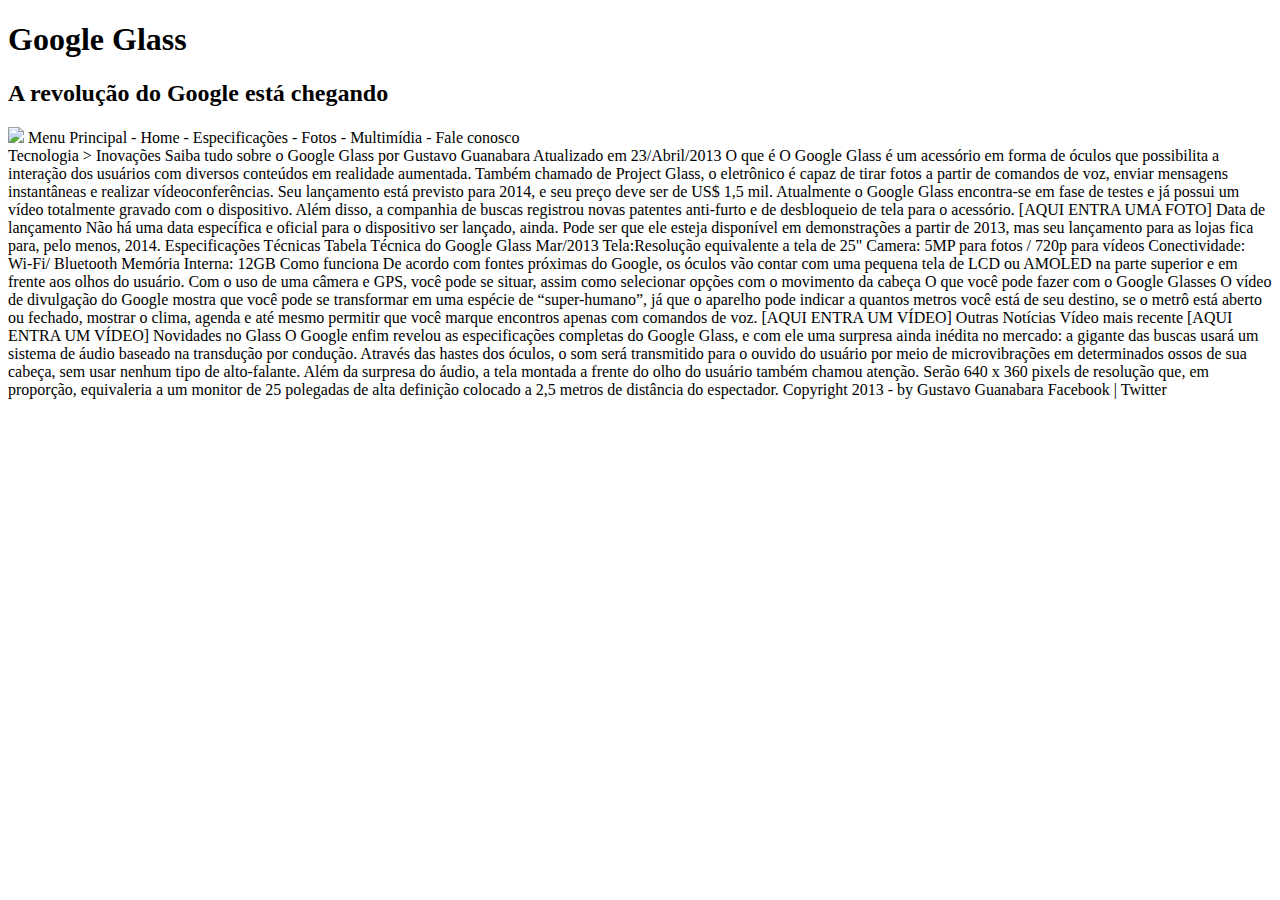
==== curso-html5-pacote01/projeto-glass-html5/index.html @ 001aecb1 "inciando curso de html" ====
<!DOCTYPE html>

<html lang="pt-br">
    <head>
        <meta charset="UTF-8"/>
        <title>Tudo sobre Google Glass</title>
    </head>
    <body>
        <div id = "interface">
            <header id = "cabecalho">
                <hgroup>
                    <h1>Google Glass</h1>
                    <h2>A revolução do Google está chegando</h2>
                </hgroup>
                <img src="C:\Users\letic\Documents\html\curso-html5-pacote01\projeto-glass-html5\_imagens\glass-oculos-preto-gig.png">
                Menu Principal
                - Home
                - Especificações
                - Fotos
                - Multimídia
                - Fale conosco
            </header>

            Tecnologia > Inovações
            Saiba tudo sobre o Google Glass
            por Gustavo Guanabara
            Atualizado em 23/Abril/2013

            O que é
            O Google Glass é um acessório em forma de óculos que possibilita a interação dos usuários com diversos conteúdos em realidade aumentada. Também chamado de Project Glass, o eletrônico é capaz de tirar fotos a partir de comandos de voz, enviar mensagens instantâneas e realizar vídeoconferências. Seu lançamento está previsto para 2014, e seu preço deve ser de US$ 1,5 mil. Atualmente o Google Glass encontra-se em fase de testes e já possui um vídeo totalmente gravado com o dispositivo. Além disso, a companhia de buscas registrou novas patentes anti-furto e de desbloqueio de tela para o acessório.

            [AQUI ENTRA UMA FOTO]

            Data de lançamento
            Não há uma data específica e oficial para o dispositivo ser lançado, ainda. Pode ser que ele esteja disponível em demonstrações a partir de 2013, mas seu lançamento para as lojas fica para, pelo menos, 2014.

            Especificações Técnicas
            Tabela Técnica do Google Glass Mar/2013

            Tela:Resolução equivalente a tela de 25"
            Camera: 5MP para fotos / 720p para vídeos
            Conectividade: Wi-Fi/ Bluetooth
            Memória Interna: 12GB

            Como funciona
            De acordo com fontes próximas do Google, os óculos vão contar com uma pequena tela de LCD ou AMOLED na parte superior e em frente aos olhos do usuário. Com o uso de uma câmera e GPS, você pode se situar, assim como selecionar opções com o movimento da cabeça

            O que você pode fazer com o Google Glasses
            O vídeo de divulgação do Google mostra que você pode se transformar em uma espécie de “super-humano”, já que o aparelho pode indicar a quantos metros você está de seu destino, se o metrô está aberto ou fechado, mostrar o clima, agenda e até mesmo permitir que você marque encontros apenas com comandos de voz.

            [AQUI ENTRA UM VÍDEO]

            Outras Notícias
            Vídeo mais recente

            [AQUI ENTRA UM VÍDEO]

            Novidades no Glass
            O Google enfim revelou as especificações completas do Google Glass, e com ele uma surpresa ainda inédita no mercado: a gigante das buscas usará um sistema de áudio baseado na transdução por condução. Através das hastes dos óculos, o som será transmitido para o ouvido do usuário por meio de microvibrações em determinados ossos de sua cabeça, sem usar nenhum tipo de alto-falante.

            Além da surpresa do áudio, a tela montada a frente do olho do usuário também chamou atenção. Serão 640 x 360 pixels de resolução que, em proporção, equivaleria a um monitor de 25 polegadas de alta definição colocado a 2,5 metros de distância do espectador.

            Copyright 2013 - by Gustavo Guanabara
            Facebook | Twitter
        </div>
    </body>
</html>
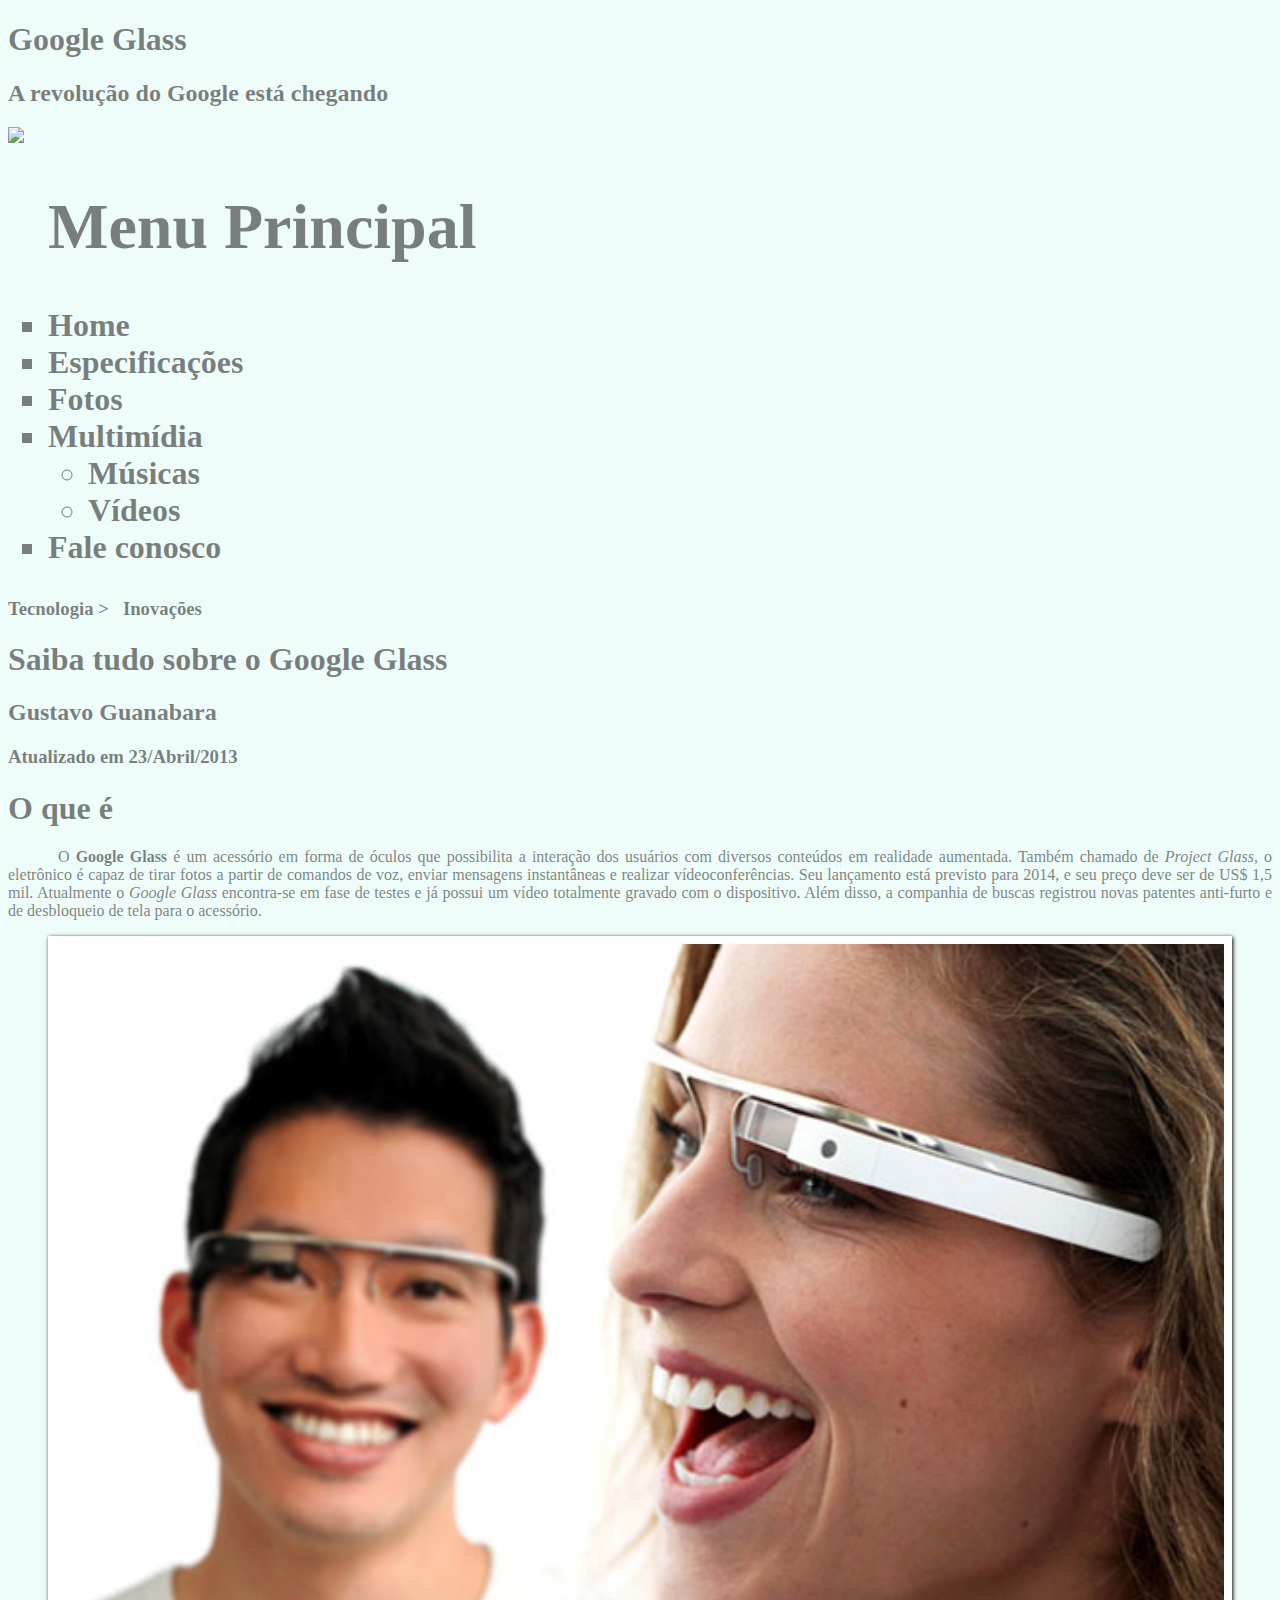
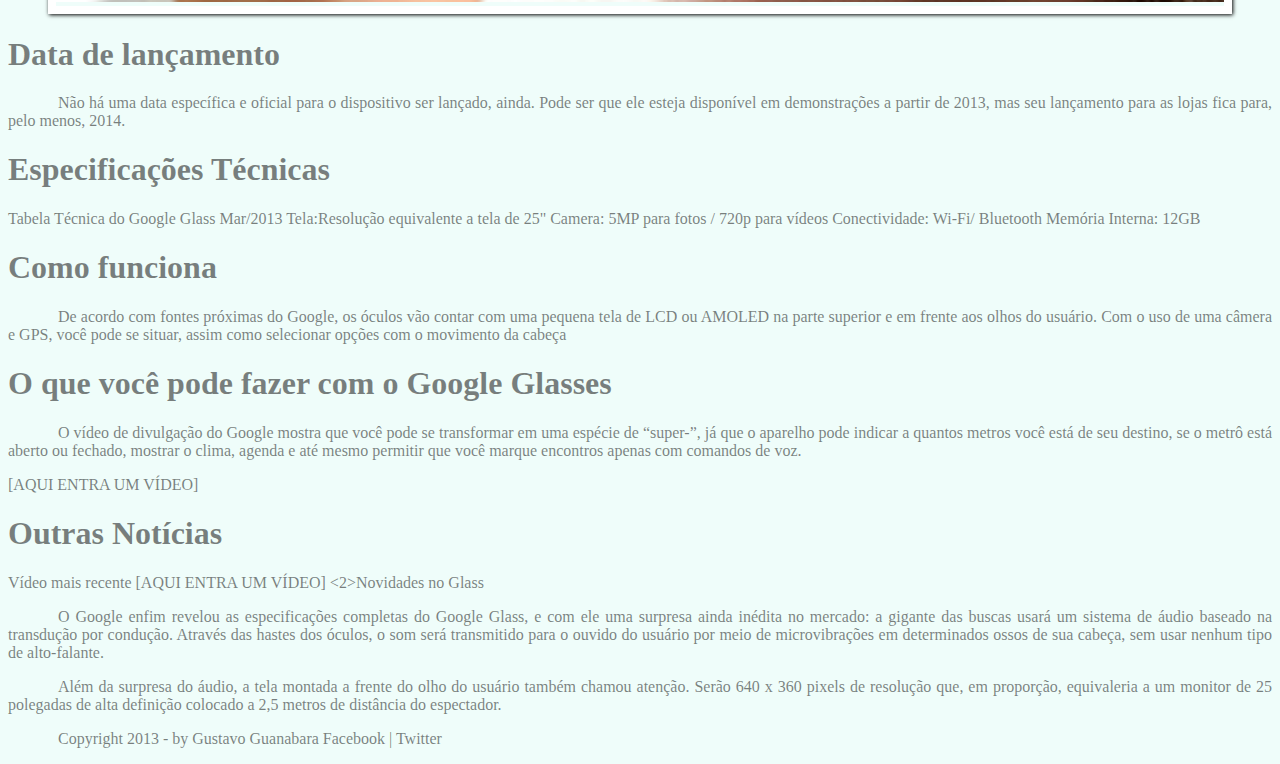
==== commit e9bdc3dc: "atualização" ====
--- a/curso-html5-pacote01/projeto-glass-html5/index.html
+++ b/curso-html5-pacote01/projeto-glass-html5/index.html
@@ -4,37 +4,56 @@
     <head>
         <meta charset="UTF-8"/>
         <title>Tudo sobre Google Glass</title>
+        <link rel="stylesheet" type="text/css" href="_css/estilo.css"/>
     </head>
-    <body>
+    <body></body>
         <div id = "interface">
             <header id = "cabecalho">
                 <hgroup>
                     <h1>Google Glass</h1>
                     <h2>A revolução do Google está chegando</h2>
                 </hgroup>
-                <img src="C:\Users\letic\Documents\html\curso-html5-pacote01\projeto-glass-html5\_imagens\glass-oculos-preto-gig.png">
-                Menu Principal
-                - Home
-                - Especificações
-                - Fotos
-                - Multimídia
-                - Fale conosco
+                <img src="C:\Users\letic\Documents\GitHub\Curso-html\curso-html5-pacote01\projeto-glass-html5\_imagens\glass-oculos-preto-gig.png">
+                <nav>
+                    <h1>
+                        <ul type="square">
+                            <h1>Menu Principal</h1>
+                            <li>Home</li>
+                            <li>Especificações</li>
+                            <li>Fotos</li>
+                            <li>Multimídia</li>
+                                <ul>
+                                    <li>Músicas</li>
+                                    <li>Vídeos</li>
+                                </ul>
+                            <li>Fale conosco</li>
+                        </ul>
+                    </h1>
+                </nav>
             </header>
 
-            Tecnologia > Inovações
-            Saiba tudo sobre o Google Glass
-            por Gustavo Guanabara
-            Atualizado em 23/Abril/2013
+            <hgroup>
+                <h3>Tecnologia > &nbsp; Inovações</h3>
+                <h1>Saiba tudo sobre o Google Glass</h1>
+                <h2>Gustavo Guanabara</h2> 
+                <h3>Atualizado em 23/Abril/2013</h3>
+            </hgroup>
 
-            O que é
-            O Google Glass é um acessório em forma de óculos que possibilita a interação dos usuários com diversos conteúdos em realidade aumentada. Também chamado de Project Glass, o eletrônico é capaz de tirar fotos a partir de comandos de voz, enviar mensagens instantâneas e realizar vídeoconferências. Seu lançamento está previsto para 2014, e seu preço deve ser de US$ 1,5 mil. Atualmente o Google Glass encontra-se em fase de testes e já possui um vídeo totalmente gravado com o dispositivo. Além disso, a companhia de buscas registrou novas patentes anti-furto e de desbloqueio de tela para o acessório.
+            <h1>O que é</h1>
+            <p>O <spam style = "font-weight:900;">Google Glass</spam> é um acessório em forma de óculos que possibilita a interação dos usuários com diversos conteúdos em realidade aumentada. Também chamado de <i>Project Glass</i>, o eletrônico é capaz de tirar fotos a partir de comandos de voz, enviar mensagens instantâneas e realizar víde&shy;ocon&shy;ferên&shy;cias. Seu lançamento está previsto para 2014, e seu preço deve ser de US$ 1,5 mil. Atualmente o <em>Google Glass</em> encontra-se em fase de testes e já possui um vídeo totalmente gravado com o dispositivo. Além disso, a companhia de buscas registrou novas patentes anti-furto e de desbloqueio de tela para o acessório.</p>
 
-            [AQUI ENTRA UMA FOTO]
+            <figure class="foto-legenda">
+                <img src= "_imagens/glass-quadro-homem-mulher.jpg"/>
+                <figcaption>
+                    <h1>Google Glass</h1>
+                    Uma nova maneira de ver o mundo
+                </figcaption>
+            </figure>
+            
+            <h1>Data de lançamento</h1>
+            <p>Não há uma data específica e oficial para o dispositivo ser lançado, ainda. Pode ser que ele esteja disponível em demonstrações a partir de 2013, mas seu lançamento para as lojas fica para, pelo menos, 2014.</p>
 
-            Data de lançamento
-            Não há uma data específica e oficial para o dispositivo ser lançado, ainda. Pode ser que ele esteja disponível em demonstrações a partir de 2013, mas seu lançamento para as lojas fica para, pelo menos, 2014.
-
-            Especificações Técnicas
+            <h1>Especificações Técnicas</h1>
             Tabela Técnica do Google Glass Mar/2013
 
             Tela:Resolução equivalente a tela de 25"
@@ -42,26 +61,26 @@
             Conectividade: Wi-Fi/ Bluetooth
             Memória Interna: 12GB
 
-            Como funciona
-            De acordo com fontes próximas do Google, os óculos vão contar com uma pequena tela de LCD ou AMOLED na parte superior e em frente aos olhos do usuário. Com o uso de uma câmera e GPS, você pode se situar, assim como selecionar opções com o movimento da cabeça
+            <h1>Como funciona</h1>
+            <p>De acordo com fontes próximas do Google, os óculos vão contar com uma pequena tela de LCD ou AMOLED na parte superior e em frente aos olhos do usuário. Com o uso de uma câmera e GPS, você pode se situar, assim como selecionar opções com o movimento da cabeça</p>
 
-            O que você pode fazer com o Google Glasses
-            O vídeo de divulgação do Google mostra que você pode se transformar em uma espécie de “super-humano”, já que o aparelho pode indicar a quantos metros você está de seu destino, se o metrô está aberto ou fechado, mostrar o clima, agenda e até mesmo permitir que você marque encontros apenas com comandos de voz.
+            <h1>O que você pode fazer com o Google Glasses</h1>
+            <p>O vídeo de divulgação do Google mostra que você pode se transformar em uma espécie de “super-<wbr/>”, já que o aparelho pode indicar a quantos metros você está de seu destino, se o metrô está aberto ou fechado, mostrar o clima, agenda e até mesmo permitir que você marque encontros apenas com comandos de voz.</p>
 
             [AQUI ENTRA UM VÍDEO]
 
-            Outras Notícias
+            <h1>Outras Notícias</h1>
             Vídeo mais recente
 
             [AQUI ENTRA UM VÍDEO]
 
-            Novidades no Glass
-            O Google enfim revelou as especificações completas do Google Glass, e com ele uma surpresa ainda inédita no mercado: a gigante das buscas usará um sistema de áudio baseado na transdução por condução. Através das hastes dos óculos, o som será transmitido para o ouvido do usuário por meio de microvibrações em determinados ossos de sua cabeça, sem usar nenhum tipo de alto-falante.
+            <2>Novidades no Glass</2>
+            <p>O Google enfim revelou as especificações completas do Google Glass, e com ele uma surpresa ainda inédita no mercado: a gigante das buscas usará um sistema de áudio baseado na transdução por condução. Através das hastes dos óculos, o som será transmitido para o ouvido do usuário por meio de microvibrações em determinados ossos de sua cabeça, sem usar nenhum tipo de alto-falante.</p>
 
-            Além da surpresa do áudio, a tela montada a frente do olho do usuário também chamou atenção. Serão 640 x 360 pixels de resolução que, em proporção, equivaleria a um monitor de 25 polegadas de alta definição colocado a 2,5 metros de distância do espectador.
+            <p>Além da surpresa do áudio, a tela montada a frente do olho do usuário também chamou atenção. Serão 640 x 360 pixels de resolução que, em proporção, equivaleria a um monitor de 25 polegadas de alta definição colocado a 2,5 metros de distância do espectador.</p>
 
-            Copyright 2013 - by Gustavo Guanabara
-            Facebook | Twitter
+            <p>Copyright 2013 - by Gustavo Guanabara
+                Facebook | Twitter</p>
         </div>
     </body>
 </html>--- a/curso-html5-pacote01/projeto-glass-html5/_css/estilo.css
+++ b/curso-html5-pacote01/projeto-glass-html5/_css/estilo.css
@@ -0,0 +1,38 @@
+@charset "UTF-8";
+
+p{
+    text-align: justify;
+    text-indent: 50px;
+}
+body{
+    background-color: hsla(165, 81%, 93%, 0.5);
+    color: rgba(0, 0, 0, 0.5);
+}
+
+/* Formatação de imagens com legendas */
+
+figure.foto-legenda{
+    position: relative;
+    border: 8px solid white;
+    box-shadow: 1px 1px 4px black;
+}
+figure.foto-legenda img{
+    width: 100%;
+    height: 100%;
+}
+figure.foto-legenda figcaption{
+    opacity: 0;
+    position: absolute;
+    top: 0px;
+    background-color: rgba(0, 0, 0, .4);
+    color: white;
+    width: 100%;
+    height: 100%;
+    padding: 10px;
+    box-sizing: border-box;
+    transition: opacity 1s;
+}
+
+figure.foto-legenda:hover figcaption{
+    opacity: 1;
+}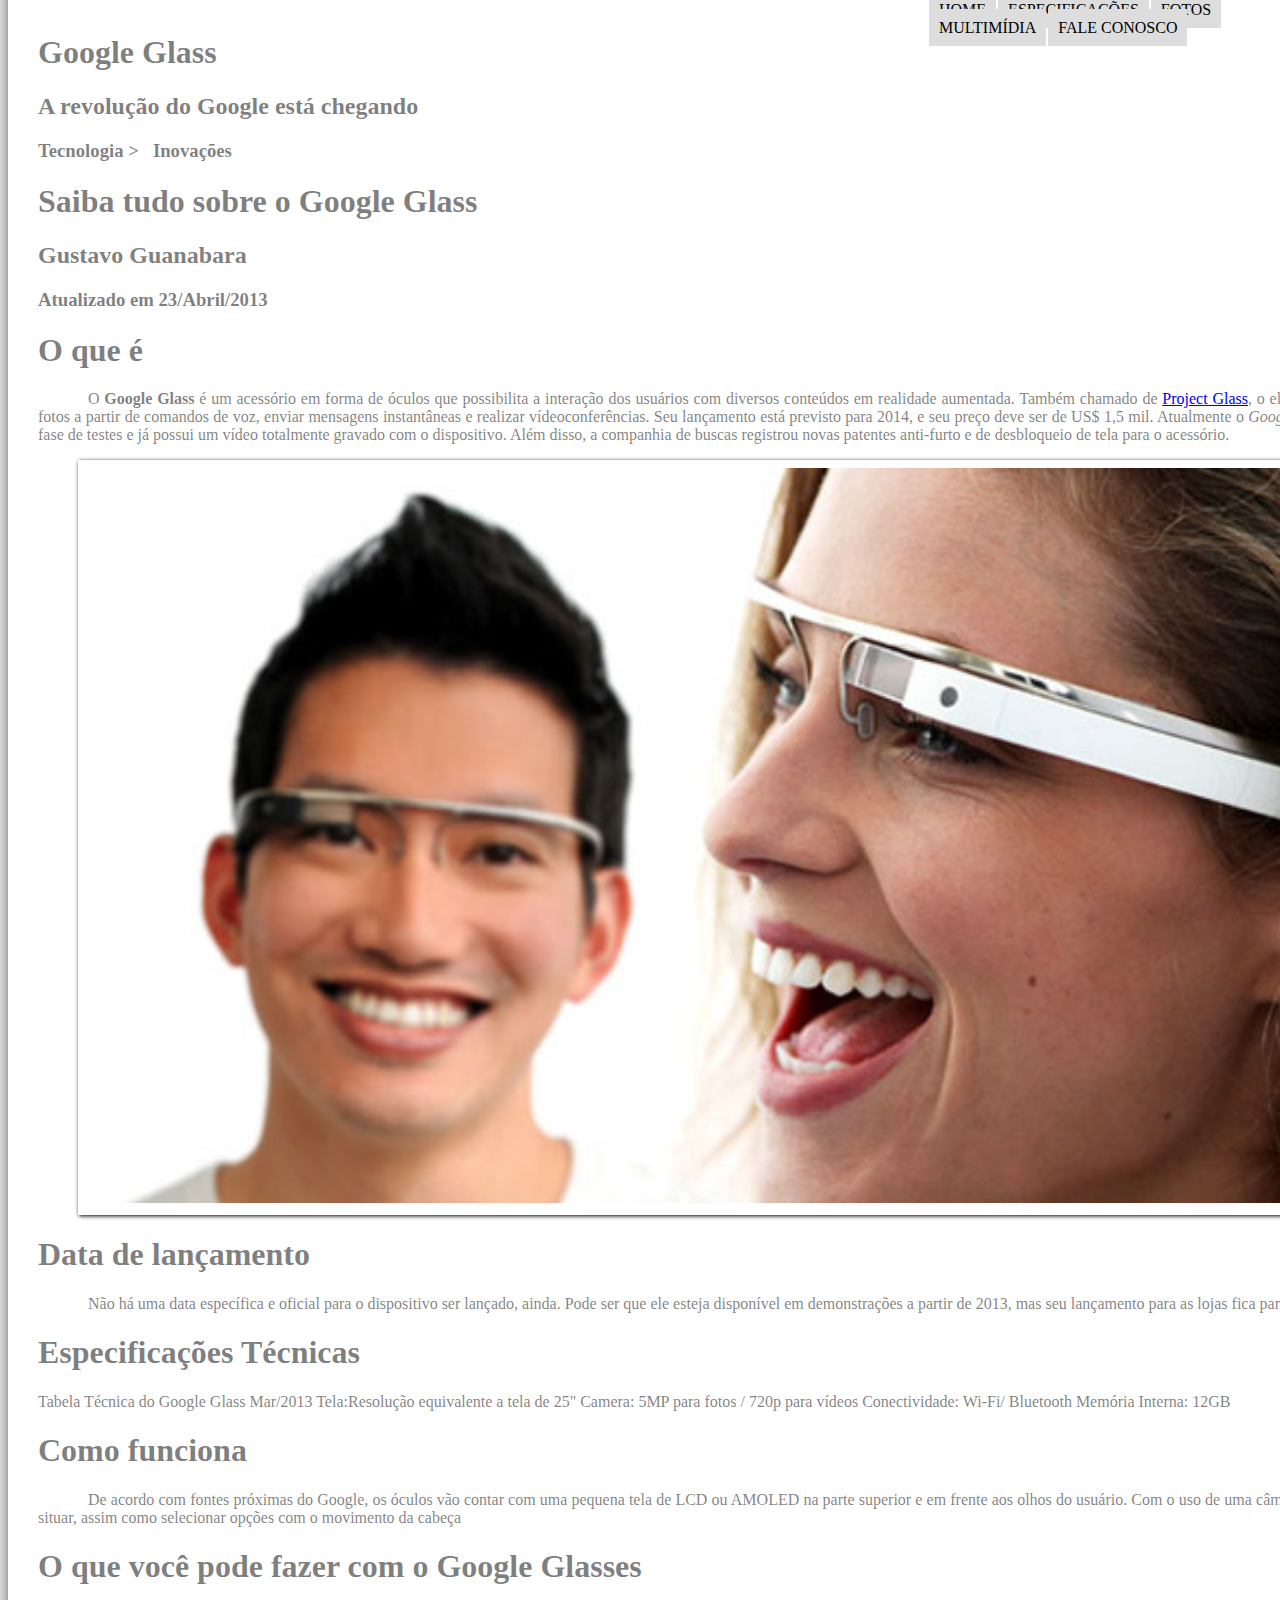
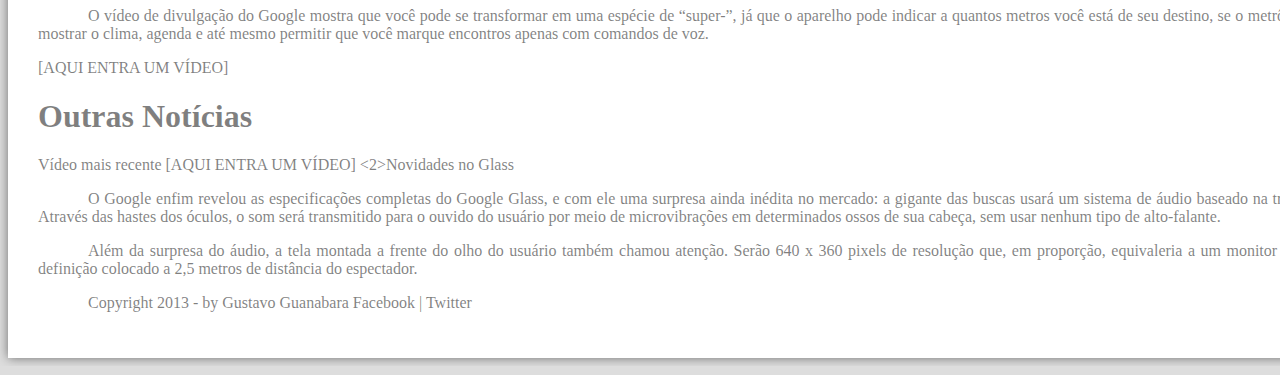
==== commit 4c19d189: "ajustando cabecalho e menu" ====
--- a/curso-html5-pacote01/projeto-glass-html5/index.html
+++ b/curso-html5-pacote01/projeto-glass-html5/index.html
@@ -4,29 +4,25 @@
     <head>
         <meta charset="UTF-8"/>
         <title>Tudo sobre Google Glass</title>
-        <link rel="stylesheet" type="text/css" href="_css/estilo.css"/>
+        <link rel="stylesheet" href="_css/estilo.css"/>
     </head>
-    <body></body>
+    <body>
         <div id = "interface">
             <header id = "cabecalho">
                 <hgroup>
                     <h1>Google Glass</h1>
                     <h2>A revolução do Google está chegando</h2>
                 </hgroup>
-                <img src="C:\Users\letic\Documents\GitHub\Curso-html\curso-html5-pacote01\projeto-glass-html5\_imagens\glass-oculos-preto-gig.png">
-                <nav>
+                <img id="icone" src="_imagens/glass-oculos-preto-peq.png">
+                <nav id="menu">
                     <h1>
+                        <h1>Menu Principal</h1>
                         <ul type="square">
-                            <h1>Menu Principal</h1>
-                            <li>Home</li>
-                            <li>Especificações</li>
-                            <li>Fotos</li>
-                            <li>Multimídia</li>
-                                <ul>
-                                    <li>Músicas</li>
-                                    <li>Vídeos</li>
-                                </ul>
-                            <li>Fale conosco</li>
+                            <li><a href="index.html">Home</a></li>
+                            <li><a href="specs.html">Especificações</a></li>
+                            <li><a href="fotos.html">Fotos</a></li>
+                            <li><a href="multimidia.html">Multimídia</a></li>
+                            <li><a href="fale-conosco.html">Fale conosco</a></li>
                         </ul>
                     </h1>
                 </nav>
@@ -40,7 +36,7 @@
             </hgroup>
 
             <h1>O que é</h1>
-            <p>O <spam style = "font-weight:900;">Google Glass</spam> é um acessório em forma de óculos que possibilita a interação dos usuários com diversos conteúdos em realidade aumentada. Também chamado de <i>Project Glass</i>, o eletrônico é capaz de tirar fotos a partir de comandos de voz, enviar mensagens instantâneas e realizar víde&shy;ocon&shy;ferên&shy;cias. Seu lançamento está previsto para 2014, e seu preço deve ser de US$ 1,5 mil. Atualmente o <em>Google Glass</em> encontra-se em fase de testes e já possui um vídeo totalmente gravado com o dispositivo. Além disso, a companhia de buscas registrou novas patentes anti-furto e de desbloqueio de tela para o acessório.</p>
+            <p>O <spam style = "font-weight:900;">Google Glass</spam> é um acessório em forma de óculos que possibilita a interação dos usuários com diversos conteúdos em realidade aumentada. Também chamado de <a href="https://www.google.com/glass/start/" target="_blanck">Project Glass</a>, o eletrônico é capaz de tirar fotos a partir de comandos de voz, enviar mensagens instantâneas e realizar víde&shy;ocon&shy;ferên&shy;cias. Seu lançamento está previsto para 2014, e seu preço deve ser de US$ 1,5 mil. Atualmente o <em>Google Glass</em> encontra-se em fase de testes e já possui um vídeo totalmente gravado com o dispositivo. Além disso, a companhia de buscas registrou novas patentes anti-furto e de desbloqueio de tela para o acessório.</p>
 
             <figure class="foto-legenda">
                 <img src= "_imagens/glass-quadro-homem-mulher.jpg"/>
--- a/curso-html5-pacote01/projeto-glass-html5/_css/estilo.css
+++ b/curso-html5-pacote01/projeto-glass-html5/_css/estilo.css
@@ -5,12 +5,29 @@
     text-indent: 50px;
 }
 body{
-    background-color: hsla(165, 81%, 93%, 0.5);
+    background-color: #dddddd;
     color: rgba(0, 0, 0, 0.5);
 }
 
+div#interface{
+    width: 1400px;
+    background-color: white;
+    margin: -25px auto 0px auto;
+    box-shadow: 0px 0px 10px rgba(0, 0, 0, .5);
+    padding: 30px;
+}
+
+header#cabecalho img#icone{
+    position: absolute;
+    left: 1300px;
+    top: 35px;
+}
+
+header#cabecalho{
+    
+}
+
 /* Formatação de imagens com legendas */
-
 figure.foto-legenda{
     position: relative;
     border: 8px solid white;
@@ -35,4 +52,45 @@
 
 figure.foto-legenda:hover figcaption{
     opacity: 1;
+}
+
+/* Fomatação do menu */
+nav#menu {
+    display: block;
+    display: block;
+    position: absolute;
+    top:-15px;
+    left:890px;
+}
+
+nav#menu ul{
+    list-style: none;
+    text-transform: uppercase;
+}
+
+nav#menu li{
+    display: inline;
+    background-color: #dddddd;
+    padding: 10px;
+    margin: -1px;
+    transition: background-color 0.5s;
+}
+
+nav#menu li:hover{
+    background-color: #606060;
+    
+}
+
+nav#menu h1{
+    display: none;
+}
+
+nav#menu a{
+    color: black;
+    text-decoration: none;
+}
+
+nav#menu a:hover{
+    color: white;
+    text-decoration: underline;
 }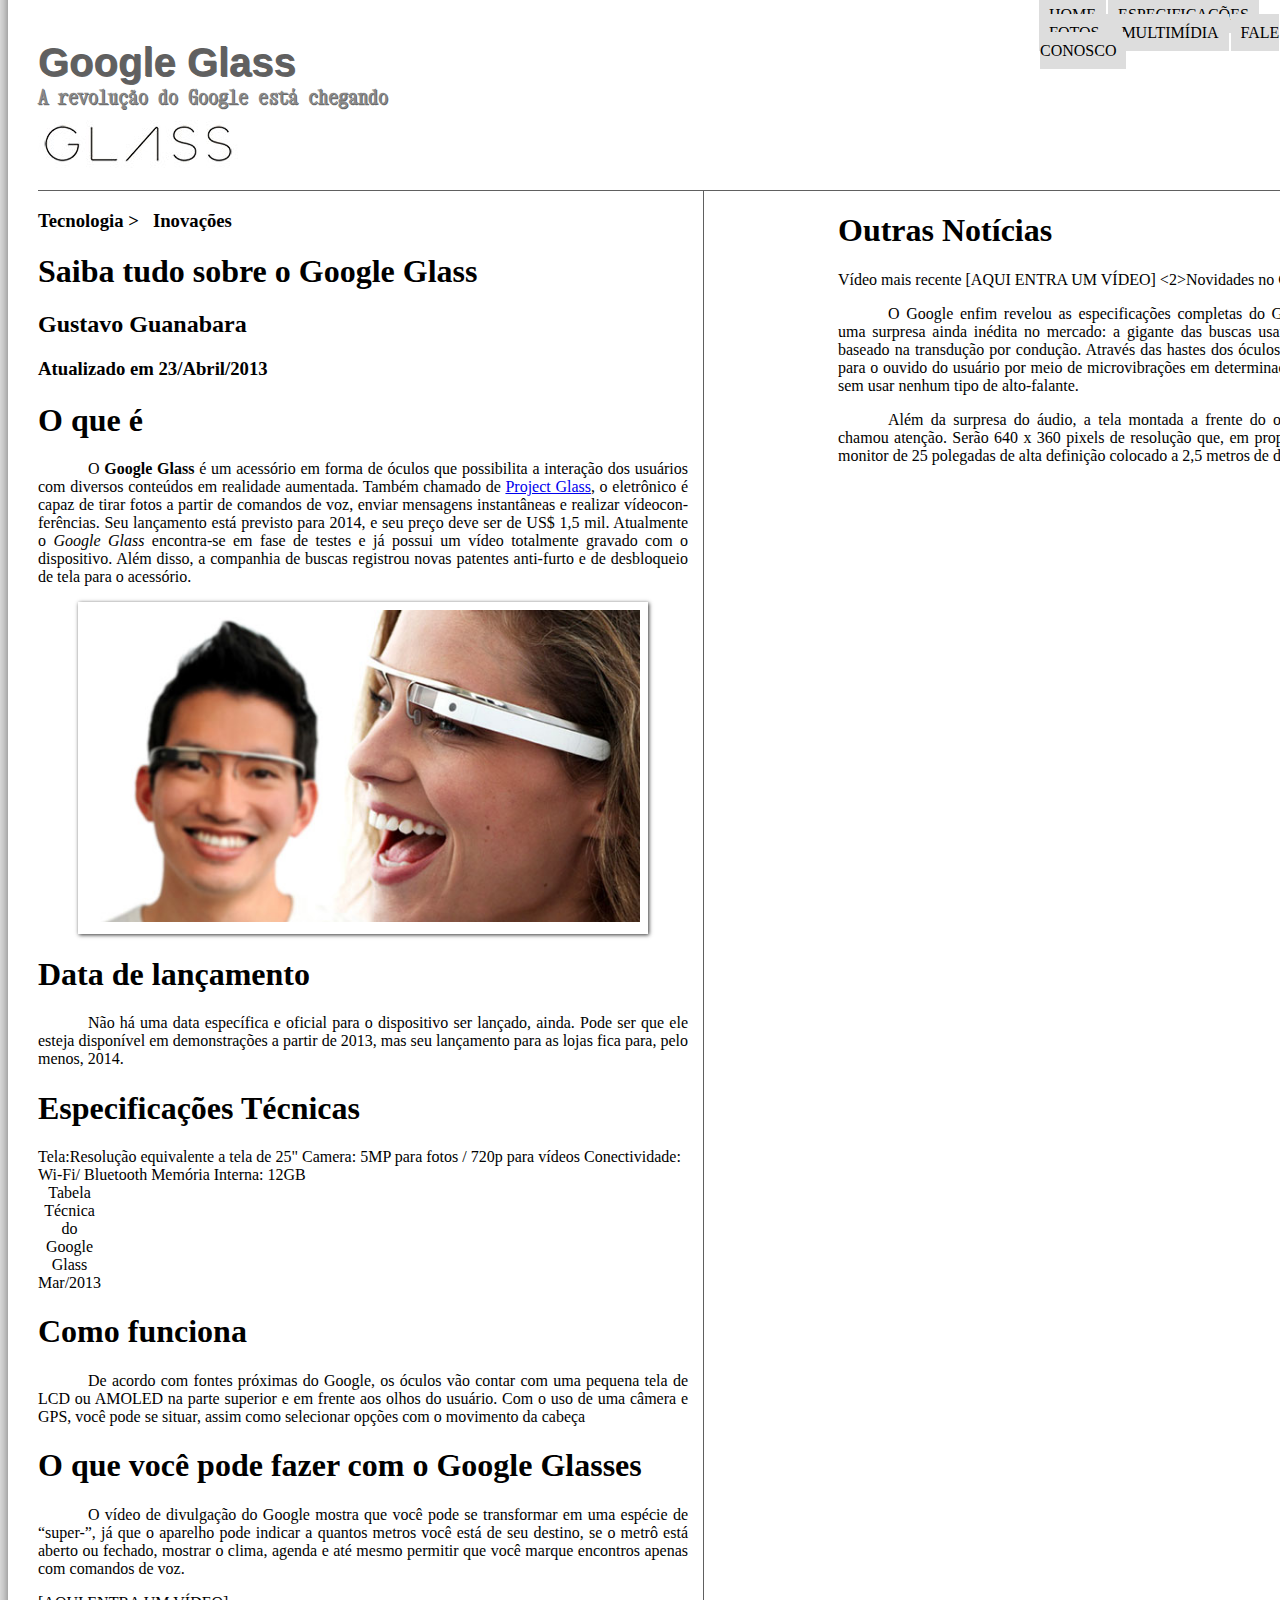
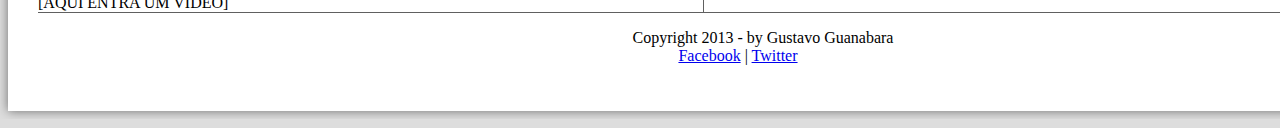
==== commit 5d4eac13: "dividindo o texto em coluna" ====
--- a/curso-html5-pacote01/projeto-glass-html5/index.html
+++ b/curso-html5-pacote01/projeto-glass-html5/index.html
@@ -27,56 +27,60 @@
                     </h1>
                 </nav>
             </header>
+            <section id="corpo">
+                <hgroup>
+                    <h3>Tecnologia > &nbsp; Inovações</h3>
+                    <h1>Saiba tudo sobre o Google Glass</h1>
+                    <h2>Gustavo Guanabara</h2> 
+                    <h3>Atualizado em 23/Abril/2013</h3>
+                </hgroup>
 
-            <hgroup>
-                <h3>Tecnologia > &nbsp; Inovações</h3>
-                <h1>Saiba tudo sobre o Google Glass</h1>
-                <h2>Gustavo Guanabara</h2> 
-                <h3>Atualizado em 23/Abril/2013</h3>
-            </hgroup>
+                <h1>O que é</h1>
+                <p>O <spam style = "font-weight:900;">Google Glass</spam> é um acessório em forma de óculos que possibilita a interação dos usuários com diversos conteúdos em realidade aumentada. Também chamado de <a href="https://www.google.com/glass/start/" target="_blanck">Project Glass</a>, o eletrônico é capaz de tirar fotos a partir de comandos de voz, enviar mensagens instantâneas e realizar víde&shy;ocon&shy;ferên&shy;cias. Seu lançamento está previsto para 2014, e seu preço deve ser de US$ 1,5 mil. Atualmente o <em>Google Glass</em> encontra-se em fase de testes e já possui um vídeo totalmente gravado com o dispositivo. Além disso, a companhia de buscas registrou novas patentes anti-furto e de desbloqueio de tela para o acessório.</p>
 
-            <h1>O que é</h1>
-            <p>O <spam style = "font-weight:900;">Google Glass</spam> é um acessório em forma de óculos que possibilita a interação dos usuários com diversos conteúdos em realidade aumentada. Também chamado de <a href="https://www.google.com/glass/start/" target="_blanck">Project Glass</a>, o eletrônico é capaz de tirar fotos a partir de comandos de voz, enviar mensagens instantâneas e realizar víde&shy;ocon&shy;ferên&shy;cias. Seu lançamento está previsto para 2014, e seu preço deve ser de US$ 1,5 mil. Atualmente o <em>Google Glass</em> encontra-se em fase de testes e já possui um vídeo totalmente gravado com o dispositivo. Além disso, a companhia de buscas registrou novas patentes anti-furto e de desbloqueio de tela para o acessório.</p>
+                <figure class="foto-legenda">
+                    <img src= "_imagens/glass-quadro-homem-mulher.jpg"/>
+                    <figcaption>
+                        <h1>Google Glass</h1>
+                        Uma nova maneira de ver o mundo
+                    </figcaption>
+                </figure>
+                
+                <h1>Data de lançamento</h1>
+                <p>Não há uma data específica e oficial para o dispositivo ser lançado, ainda. Pode ser que ele esteja disponível em demonstrações a partir de 2013, mas seu lançamento para as lojas fica para, pelo menos, 2014.</p>
 
-            <figure class="foto-legenda">
-                <img src= "_imagens/glass-quadro-homem-mulher.jpg"/>
-                <figcaption>
-                    <h1>Google Glass</h1>
-                    Uma nova maneira de ver o mundo
-                </figcaption>
-            </figure>
-            
-            <h1>Data de lançamento</h1>
-            <p>Não há uma data específica e oficial para o dispositivo ser lançado, ainda. Pode ser que ele esteja disponível em demonstrações a partir de 2013, mas seu lançamento para as lojas fica para, pelo menos, 2014.</p>
+                <h1>Especificações Técnicas</h1>
+                <table>
+                    <caption>Tabela Técnica do Google Glass Mar/2013</caption>
+                    Tela:Resolução equivalente a tela de 25"
+                    Camera: 5MP para fotos / 720p para vídeos
+                    Conectividade: Wi-Fi/ Bluetooth
+                    Memória Interna: 12GB
+                </table>
 
-            <h1>Especificações Técnicas</h1>
-            Tabela Técnica do Google Glass Mar/2013
+                <h1>Como funciona</h1>
+                <p>De acordo com fontes próximas do Google, os óculos vão contar com uma pequena tela de LCD ou AMOLED na parte superior e em frente aos olhos do usuário. Com o uso de uma câmera e GPS, você pode se situar, assim como selecionar opções com o movimento da cabeça</p>
 
-            Tela:Resolução equivalente a tela de 25"
-            Camera: 5MP para fotos / 720p para vídeos
-            Conectividade: Wi-Fi/ Bluetooth
-            Memória Interna: 12GB
+                <h1>O que você pode fazer com o Google Glasses</h1>
+                <p>O vídeo de divulgação do Google mostra que você pode se transformar em uma espécie de “super-<wbr/>”, já que o aparelho pode indicar a quantos metros você está de seu destino, se o metrô está aberto ou fechado, mostrar o clima, agenda e até mesmo permitir que você marque encontros apenas com comandos de voz.</p>
 
-            <h1>Como funciona</h1>
-            <p>De acordo com fontes próximas do Google, os óculos vão contar com uma pequena tela de LCD ou AMOLED na parte superior e em frente aos olhos do usuário. Com o uso de uma câmera e GPS, você pode se situar, assim como selecionar opções com o movimento da cabeça</p>
+                [AQUI ENTRA UM VÍDEO]
+            </section>
+            <aside id="lateral">
+                <h1>Outras Notícias</h1>
+                Vídeo mais recente
 
-            <h1>O que você pode fazer com o Google Glasses</h1>
-            <p>O vídeo de divulgação do Google mostra que você pode se transformar em uma espécie de “super-<wbr/>”, já que o aparelho pode indicar a quantos metros você está de seu destino, se o metrô está aberto ou fechado, mostrar o clima, agenda e até mesmo permitir que você marque encontros apenas com comandos de voz.</p>
+                [AQUI ENTRA UM VÍDEO]
 
-            [AQUI ENTRA UM VÍDEO]
+                <2>Novidades no Glass</2>
+                <p>O Google enfim revelou as especificações completas do Google Glass, e com ele uma surpresa ainda inédita no mercado: a gigante das buscas usará um sistema de áudio baseado na transdução por condução. Através das hastes dos óculos, o som será transmitido para o ouvido do usuário por meio de microvibrações em determinados ossos de sua cabeça, sem usar nenhum tipo de alto-falante.</p>
 
-            <h1>Outras Notícias</h1>
-            Vídeo mais recente
-
-            [AQUI ENTRA UM VÍDEO]
-
-            <2>Novidades no Glass</2>
-            <p>O Google enfim revelou as especificações completas do Google Glass, e com ele uma surpresa ainda inédita no mercado: a gigante das buscas usará um sistema de áudio baseado na transdução por condução. Através das hastes dos óculos, o som será transmitido para o ouvido do usuário por meio de microvibrações em determinados ossos de sua cabeça, sem usar nenhum tipo de alto-falante.</p>
-
-            <p>Além da surpresa do áudio, a tela montada a frente do olho do usuário também chamou atenção. Serão 640 x 360 pixels de resolução que, em proporção, equivaleria a um monitor de 25 polegadas de alta definição colocado a 2,5 metros de distância do espectador.</p>
-
-            <p>Copyright 2013 - by Gustavo Guanabara
-                Facebook | Twitter</p>
+                <p>Além da surpresa do áudio, a tela montada a frente do olho do usuário também chamou atenção. Serão 640 x 360 pixels de resolução que, em proporção, equivaleria a um monitor de 25 polegadas de alta definição colocado a 2,5 metros de distância do espectador.</p>
+            </aside>
+            <footer id="rodape">
+            <p>Copyright 2013 - by Gustavo Guanabara <br/>
+                <a href="http://facebook.com/cursosemvideo" target="blank">Facebook</a> | <a href="http://twitter.com/cursosemvideo" target="blank">Twitter</a></p>
+            </footer>
         </div>
     </body>
 </html>--- a/curso-html5-pacote01/projeto-glass-html5/_css/estilo.css
+++ b/curso-html5-pacote01/projeto-glass-html5/_css/estilo.css
@@ -1,4 +1,9 @@
 @charset "UTF-8";
+@import url('https://fonts.googleapis.com/css2?family=Xanh+Mono&display=swap');
+@font-face{
+    font-family: 'FonteLogo';
+    src: url("../_fonts/bubblegum-sans-regular.otf");
+}
 
 p{
     text-align: justify;
@@ -6,7 +11,7 @@
 }
 body{
     background-color: #dddddd;
-    color: rgba(0, 0, 0, 0.5);
+    color: rgba(0, 0, 0, 1);
 }
 
 div#interface{
@@ -19,19 +24,40 @@
 
 header#cabecalho img#icone{
     position: absolute;
-    left: 1300px;
-    top: 35px;
+    left: 1500px;
+    top: 75px;
 }
 
 header#cabecalho{
-    
+    border-bottom: 1px #606060 solid;
+    height: 150px;
+    background: url("../_imagens/glass-logo-peq.jpg") no-repeat 0px 80px;
+}
+
+header#cabecalho h1{
+    font-family: 'FonteLogo ', Helvetica, sans-serif;
+    font-size: 30pt;
+    color: #606060;
+    text-shadow: 1px 1px rgba(0, 0, 0, .6);
+    padding: 0px;
+    margin-bottom: 0px;
+}
+
+header#cabecalho h2{
+    font-family: 'Xanh Mono', monospace;
+    font-size: 15pt;
+    color: #888888 ;
+    text-shadow: 1px 1px rgba(0, 0, 0, .6);
+    padding: 0px;
+    margin-top: 0px;
 }
 
 /* Formatação de imagens com legendas */
 figure.foto-legenda{
     position: relative;
     border: 8px solid white;
-    box-shadow: 1px 1px 4px black;
+    box-shadow: 1px 1px 4px rgba(0, 0, 0, 0.8);
+
 }
 figure.foto-legenda img{
     width: 100%;
@@ -59,8 +85,8 @@
     display: block;
     display: block;
     position: absolute;
-    top:-15px;
-    left:890px;
+    top:-10px;
+    left:1000px;
 }
 
 nav#menu ul{
@@ -93,4 +119,27 @@
 nav#menu a:hover{
     color: white;
     text-decoration: underline;
+}
+
+section#corpo{
+    display: block;
+    width: 650px;
+    float: left;
+    border-right: 1px solid #606060;
+    padding-right: 15px;
+}
+
+aside#lateral{
+    display: block;
+    width: 600px;
+    float: right;
+}
+
+footer#rodape{
+    clear: both;
+    border-top: 1px solid #606060;
+}
+
+footer#rodape p{
+    text-align: center;
 }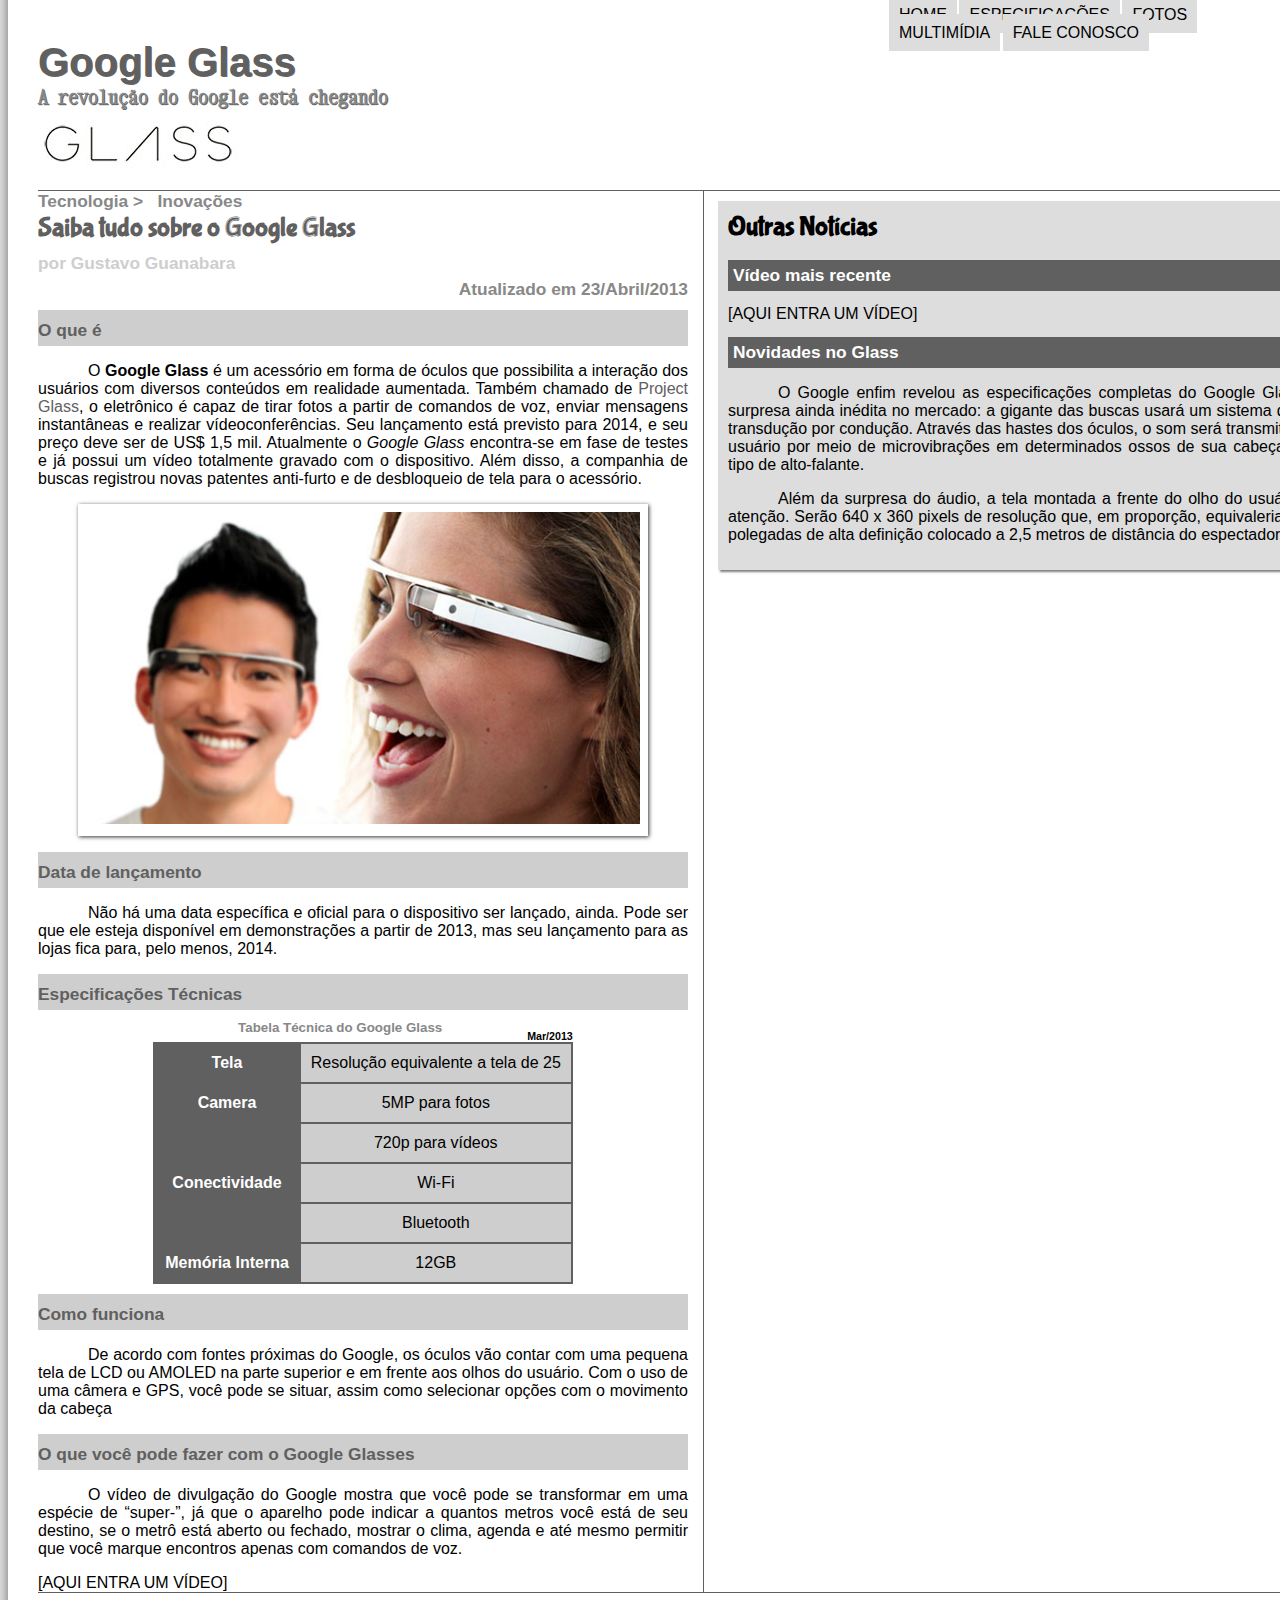
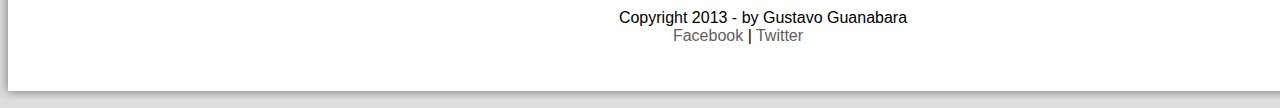
==== commit 665084ea: "iniciando formatação das demias páginas" ====
--- a/curso-html5-pacote01/projeto-glass-html5/index.html
+++ b/curso-html5-pacote01/projeto-glass-html5/index.html
@@ -6,6 +6,7 @@
         <title>Tudo sobre Google Glass</title>
         <link rel="stylesheet" href="_css/estilo.css"/>
     </head>
+    <script language ="javascript" src="_javascript/funcoes.js"></script>
     <body>
         <div id = "interface">
             <header id = "cabecalho">
@@ -18,61 +19,66 @@
                     <h1>
                         <h1>Menu Principal</h1>
                         <ul type="square">
-                            <li><a href="index.html">Home</a></li>
-                            <li><a href="specs.html">Especificações</a></li>
-                            <li><a href="fotos.html">Fotos</a></li>
-                            <li><a href="multimidia.html">Multimídia</a></li>
-                            <li><a href="fale-conosco.html">Fale conosco</a></li>
+                            <li onmousemove="mudaFoto('_imagens/home.png')" onmouseout="mudaFoto('_imagens/glass-oculos-preto-peq.png')"><a href="index.html">Home</a></li>
+                            <li onmousemove="mudaFoto('_imagens/especificacoes.png')" onmouseout="mudaFoto('_imagens/glass-oculos-preto-peq.png')"><a href="specs.html">Especificações</a></li>
+                            <li onmousemove="mudaFoto('_imagens/fotos.png')" onmouseout="mudaFoto('_imagens/glass-oculos-preto-peq.png')"><a href="fotos.html">Fotos</a></li>
+                            <li onmousemove="mudaFoto('_imagens/multimidia.png')" onmouseout="mudaFoto('_imagens/glass-oculos-preto-peq.png')"><a href="multimidia.html">Multimídia</a></li>
+                            <li onmousemove="mudaFoto('_imagens/contato.png')" onmouseout="mudaFoto('_imagens/glass-oculos-preto-peq.png')"><a href="fale-conosco.html">Fale conosco</a></li>
                         </ul>
                     </h1>
                 </nav>
             </header>
             <section id="corpo">
-                <hgroup>
-                    <h3>Tecnologia > &nbsp; Inovações</h3>
-                    <h1>Saiba tudo sobre o Google Glass</h1>
-                    <h2>Gustavo Guanabara</h2> 
-                    <h3>Atualizado em 23/Abril/2013</h3>
-                </hgroup>
+                <article id="noticiaprincipal">
+                    <header id="cabecalhoartigo">
+                        <hgroup>
+                            <h3>Tecnologia > &nbsp; Inovações</h3>
+                            <h1>Saiba tudo sobre o Google Glass</h1>
+                            <h2>por Gustavo Guanabara</h2> 
+                            <h3 class="direita">Atualizado em 23/Abril/2013</h3>
+                        </hgroup>
+                    </header>
+                    <h2>O que é</h2>
+                    <p>O <spam style = "font-weight:900;">Google Glass</spam> é um acessório em forma de óculos que possibilita a interação dos usuários com diversos conteúdos em realidade aumentada. Também chamado de <a href="https://www.google.com/glass/start/" target="_blanck">Project Glass</a>, o eletrônico é capaz de tirar fotos a partir de comandos de voz, enviar mensagens instantâneas e realizar víde&shy;ocon&shy;ferên&shy;cias. Seu lançamento está previsto para 2014, e seu preço deve ser de US$ 1,5 mil. Atualmente o <em>Google Glass</em> encontra-se em fase de testes e já possui um vídeo totalmente gravado com o dispositivo. Além disso, a companhia de buscas registrou novas patentes anti-furto e de desbloqueio de tela para o acessório.</p>
 
-                <h1>O que é</h1>
-                <p>O <spam style = "font-weight:900;">Google Glass</spam> é um acessório em forma de óculos que possibilita a interação dos usuários com diversos conteúdos em realidade aumentada. Também chamado de <a href="https://www.google.com/glass/start/" target="_blanck">Project Glass</a>, o eletrônico é capaz de tirar fotos a partir de comandos de voz, enviar mensagens instantâneas e realizar víde&shy;ocon&shy;ferên&shy;cias. Seu lançamento está previsto para 2014, e seu preço deve ser de US$ 1,5 mil. Atualmente o <em>Google Glass</em> encontra-se em fase de testes e já possui um vídeo totalmente gravado com o dispositivo. Além disso, a companhia de buscas registrou novas patentes anti-furto e de desbloqueio de tela para o acessório.</p>
+                    <figure class="foto-legenda">
+                        <img src= "_imagens/glass-quadro-homem-mulher.jpg"/>
+                        <figcaption>
+                            <h1>Google Glass</h1>
+                            Uma nova maneira de ver o mundo
+                        </figcaption>
+                    </figure>
+                    
+                    <h2>Data de lançamento</h2>
+                    <p>Não há uma data específica e oficial para o dispositivo ser lançado, ainda. Pode ser que ele esteja disponível em demonstrações a partir de 2013, mas seu lançamento para as lojas fica para, pelo menos, 2014.</p>
 
-                <figure class="foto-legenda">
-                    <img src= "_imagens/glass-quadro-homem-mulher.jpg"/>
-                    <figcaption>
-                        <h1>Google Glass</h1>
-                        Uma nova maneira de ver o mundo
-                    </figcaption>
-                </figure>
-                
-                <h1>Data de lançamento</h1>
-                <p>Não há uma data específica e oficial para o dispositivo ser lançado, ainda. Pode ser que ele esteja disponível em demonstrações a partir de 2013, mas seu lançamento para as lojas fica para, pelo menos, 2014.</p>
+                    <h2>Especificações Técnicas</h2>
+                    <table id="tabelaspec">
+                        <caption>Tabela Técnica do Google Glass<span>Mar/2013</span></caption>
+                        <tr><td class="ce">Tela</td><td class="cd">Resolução equivalente a tela de 25</td></tr>
+                        <tr><td rowspan="2" class="ce">Camera</td><td class="cd">5MP para fotos</td></tr>
+                        <tr><td class="cd">720p para vídeos</td></tr>
+                        <tr><td rowspan="2" class="ce">Conectividade</td><td class="cd">Wi-Fi</td></tr>
+                        <tr><td class="cd">Bluetooth</td></tr>
+                        <tr><td class="ce">Memória Interna</td><td class="cd">12GB</td></tr>
+                    </table>
 
-                <h1>Especificações Técnicas</h1>
-                <table>
-                    <caption>Tabela Técnica do Google Glass Mar/2013</caption>
-                    Tela:Resolução equivalente a tela de 25"
-                    Camera: 5MP para fotos / 720p para vídeos
-                    Conectividade: Wi-Fi/ Bluetooth
-                    Memória Interna: 12GB
-                </table>
+                    <h2>Como funciona</h2>
+                    <p>De acordo com fontes próximas do Google, os óculos vão contar com uma pequena tela de LCD ou AMOLED na parte superior e em frente aos olhos do usuário. Com o uso de uma câmera e GPS, você pode se situar, assim como selecionar opções com o movimento da cabeça</p>
 
-                <h1>Como funciona</h1>
-                <p>De acordo com fontes próximas do Google, os óculos vão contar com uma pequena tela de LCD ou AMOLED na parte superior e em frente aos olhos do usuário. Com o uso de uma câmera e GPS, você pode se situar, assim como selecionar opções com o movimento da cabeça</p>
+                    <h2>O que você pode fazer com o Google Glasses</h2>
+                    <p>O vídeo de divulgação do Google mostra que você pode se transformar em uma espécie de “super-<wbr/>”, já que o aparelho pode indicar a quantos metros você está de seu destino, se o metrô está aberto ou fechado, mostrar o clima, agenda e até mesmo permitir que você marque encontros apenas com comandos de voz.</p>
 
-                <h1>O que você pode fazer com o Google Glasses</h1>
-                <p>O vídeo de divulgação do Google mostra que você pode se transformar em uma espécie de “super-<wbr/>”, já que o aparelho pode indicar a quantos metros você está de seu destino, se o metrô está aberto ou fechado, mostrar o clima, agenda e até mesmo permitir que você marque encontros apenas com comandos de voz.</p>
-
-                [AQUI ENTRA UM VÍDEO]
+                    [AQUI ENTRA UM VÍDEO]
+                </article>
             </section>
             <aside id="lateral">
                 <h1>Outras Notícias</h1>
-                Vídeo mais recente
+                <h2>Vídeo mais recente</h2>
 
                 [AQUI ENTRA UM VÍDEO]
 
-                <2>Novidades no Glass</2>
+                <h2>Novidades no Glass</h2>
                 <p>O Google enfim revelou as especificações completas do Google Glass, e com ele uma surpresa ainda inédita no mercado: a gigante das buscas usará um sistema de áudio baseado na transdução por condução. Através das hastes dos óculos, o som será transmitido para o ouvido do usuário por meio de microvibrações em determinados ossos de sua cabeça, sem usar nenhum tipo de alto-falante.</p>
 
                 <p>Além da surpresa do áudio, a tela montada a frente do olho do usuário também chamou atenção. Serão 640 x 360 pixels de resolução que, em proporção, equivaleria a um monitor de 25 polegadas de alta definição colocado a 2,5 metros de distância do espectador.</p>
--- a/curso-html5-pacote01/projeto-glass-html5/_css/estilo.css
+++ b/curso-html5-pacote01/projeto-glass-html5/_css/estilo.css
@@ -9,7 +9,18 @@
     text-align: justify;
     text-indent: 50px;
 }
+
+a{
+    color: #606060;
+    text-align: 50px;
+    text-decoration: none;
+}
+a:hover{
+    text-decoration: underline;
+}
+
 body{
+    font-family: Arial, Helvetica, sans-serif;
     background-color: #dddddd;
     color: rgba(0, 0, 0, 1);
 }
@@ -23,8 +34,8 @@
 }
 
 header#cabecalho img#icone{
-    position: absolute;
-    left: 1500px;
+    position:absolute;
+    left: 1310px;
     top: 75px;
 }
 
@@ -86,7 +97,7 @@
     display: block;
     position: absolute;
     top:-10px;
-    left:1000px;
+    left:850px;
 }
 
 nav#menu ul{
@@ -129,10 +140,68 @@
     padding-right: 15px;
 }
 
+table#tabelaspec{
+    border: 1px solid #606060;
+    border-spacing: 0px;
+    margin-left: auto;
+    margin-right: auto;
+}
+
+table#tabelaspec td{
+    border: 1px solid #606060;
+    padding: 10px;
+    text-align: center;
+    vertical-align: middle;
+}
+
+/* colunas da tabela */
+table#tabelaspec td.ce{
+    color: #ffffff;
+    background-color: #606060;
+    vertical-align: top;
+    font-weight: bold;
+}
+
+table#tabelaspec td.cd{
+    background-color: #cecece;
+}
+
+table#tabelaspec caption{
+    color: #888888;
+    font-size: 10pt;
+    font-weight: bolder;
+}
+
+table#tabelaspec caption span{
+    display: block;
+    float: right;
+    color: #000000;
+    font-size: 8pt;
+    margin-top: 10px;
+}
+
 aside#lateral{
     display: block;
-    width: 600px;
+    width:700px;
     float: right;
+    background-color: #dddddd;
+    padding: 10px;
+    margin-top: 10px;
+    box-shadow: 2px 2px 2px rgba(0, 0, 0, .5);
+}
+
+aside#lateral h1{
+    margin-top: 0px;
+    font-family: "FonteLogo", sans-serif;
+    font-size: 20pt;
+    font: #606060;
+}
+
+aside#lateral h2{
+    background-color: #606060;
+    font-size: 13pt;
+    color: #ffffff;
+    padding: 5px;
 }
 
 footer#rodape{
@@ -142,4 +211,39 @@
 
 footer#rodape p{
     text-align: center;
+}
+
+/*artigo*/
+article#noticiaprincipal h2{
+    font-size: 13pt;
+    color: #606060;
+    background-color: #cecece;
+    padding: 10px 0px 5px 0px;
+    margin: 10px 0px 10px 0px;
+}
+
+header#cabecalhoartigo h1{
+    font-family: 'FonteLogo', sans-serif;
+    font-size: 20pt;
+    color: #606060;
+    margin-bottom: 0px;
+    margin-top: 0px;
+}
+
+header#cabecalhoartigo h2{
+    font-size: 13pt;
+    color: #cecece;
+    background-color: #ffffff;
+    margin: 0px;
+}
+
+header#cabecalhoartigo h3{
+    font-size: 13pt;
+    color: #888888;
+    background-color: #ffffff;
+    margin: 0px;
+}
+
+.direita{
+    text-align: right;
 }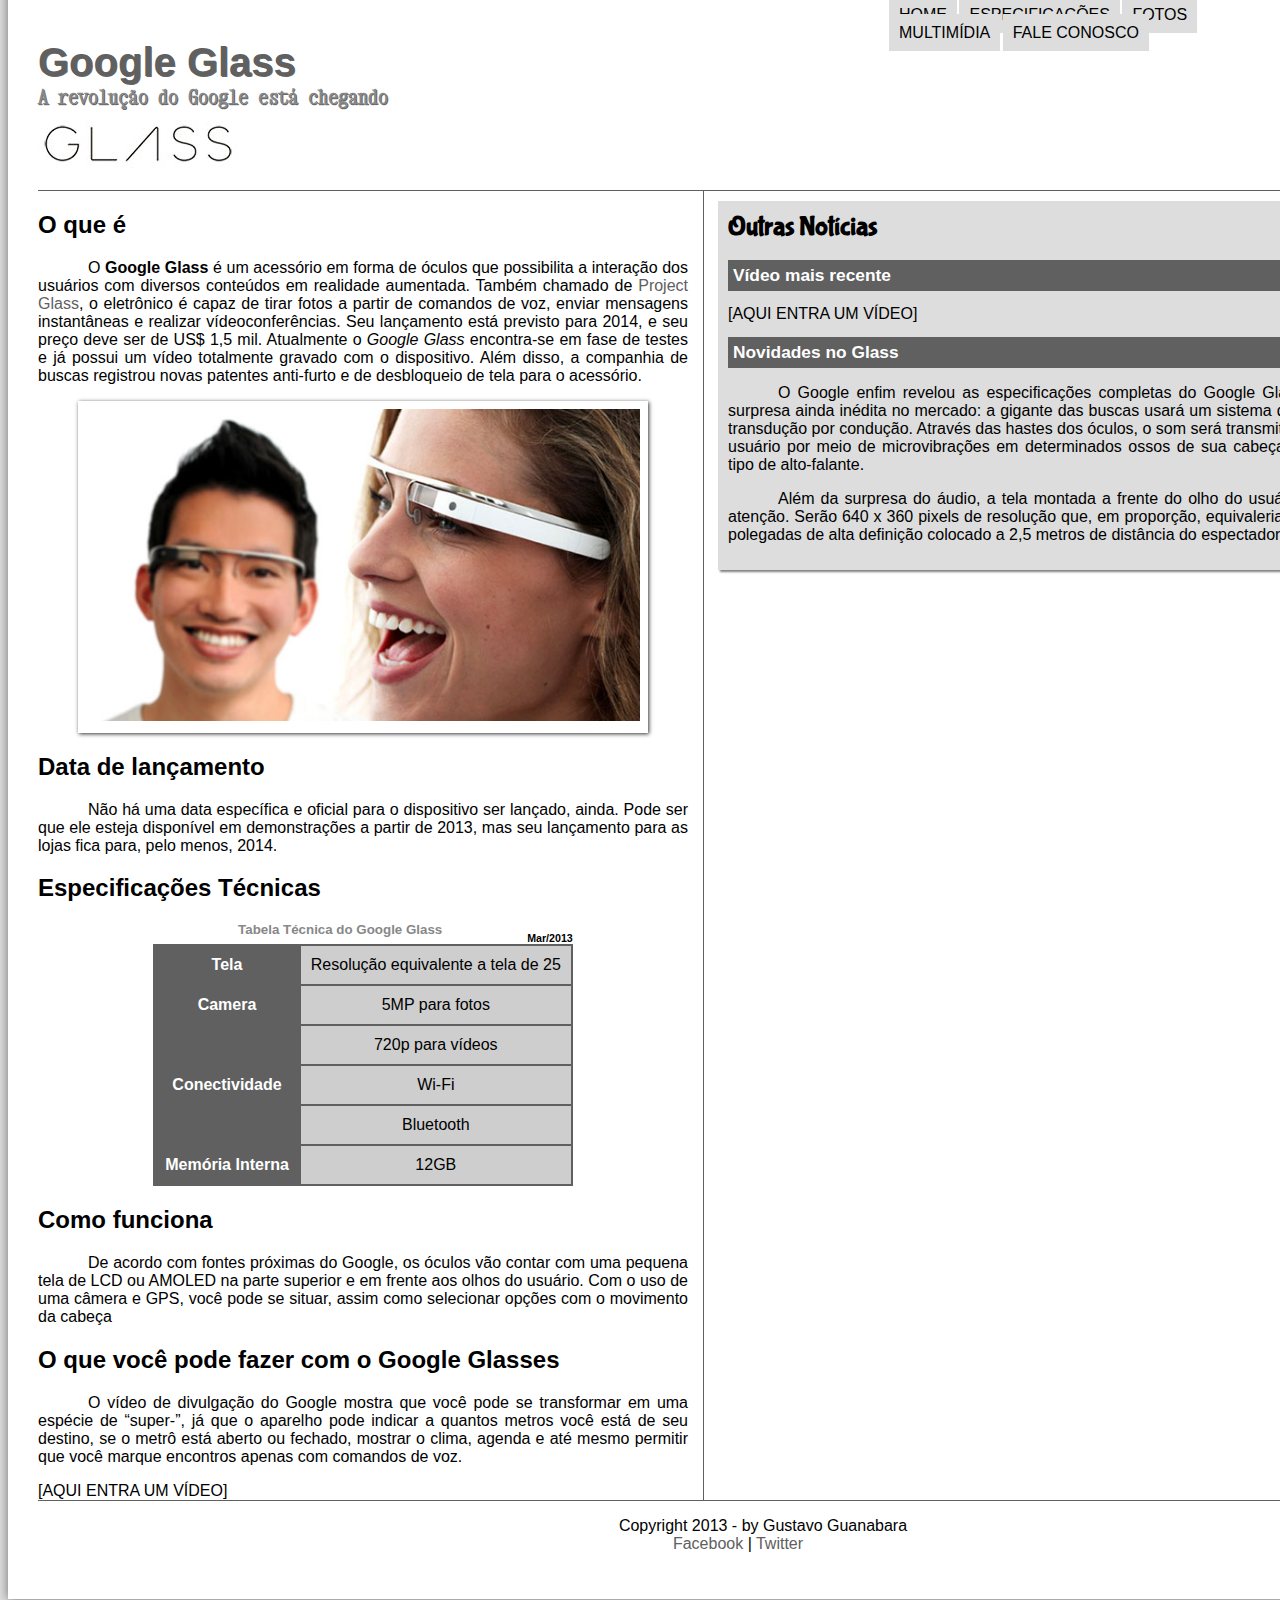
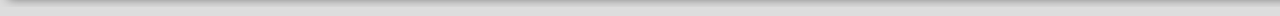
==== commit 60a07ec5: "terminando especificações começando fotos" ====
--- a/curso-html5-pacote01/projeto-glass-html5/index.html
+++ b/curso-html5-pacote01/projeto-glass-html5/index.html
@@ -29,15 +29,6 @@
                 </nav>
             </header>
             <section id="corpo">
-                <article id="noticiaprincipal">
-                    <header id="cabecalhoartigo">
-                        <hgroup>
-                            <h3>Tecnologia > &nbsp; Inovações</h3>
-                            <h1>Saiba tudo sobre o Google Glass</h1>
-                            <h2>por Gustavo Guanabara</h2> 
-                            <h3 class="direita">Atualizado em 23/Abril/2013</h3>
-                        </hgroup>
-                    </header>
                     <h2>O que é</h2>
                     <p>O <spam style = "font-weight:900;">Google Glass</spam> é um acessório em forma de óculos que possibilita a interação dos usuários com diversos conteúdos em realidade aumentada. Também chamado de <a href="https://www.google.com/glass/start/" target="_blanck">Project Glass</a>, o eletrônico é capaz de tirar fotos a partir de comandos de voz, enviar mensagens instantâneas e realizar víde&shy;ocon&shy;ferên&shy;cias. Seu lançamento está previsto para 2014, e seu preço deve ser de US$ 1,5 mil. Atualmente o <em>Google Glass</em> encontra-se em fase de testes e já possui um vídeo totalmente gravado com o dispositivo. Além disso, a companhia de buscas registrou novas patentes anti-furto e de desbloqueio de tela para o acessório.</p>
 
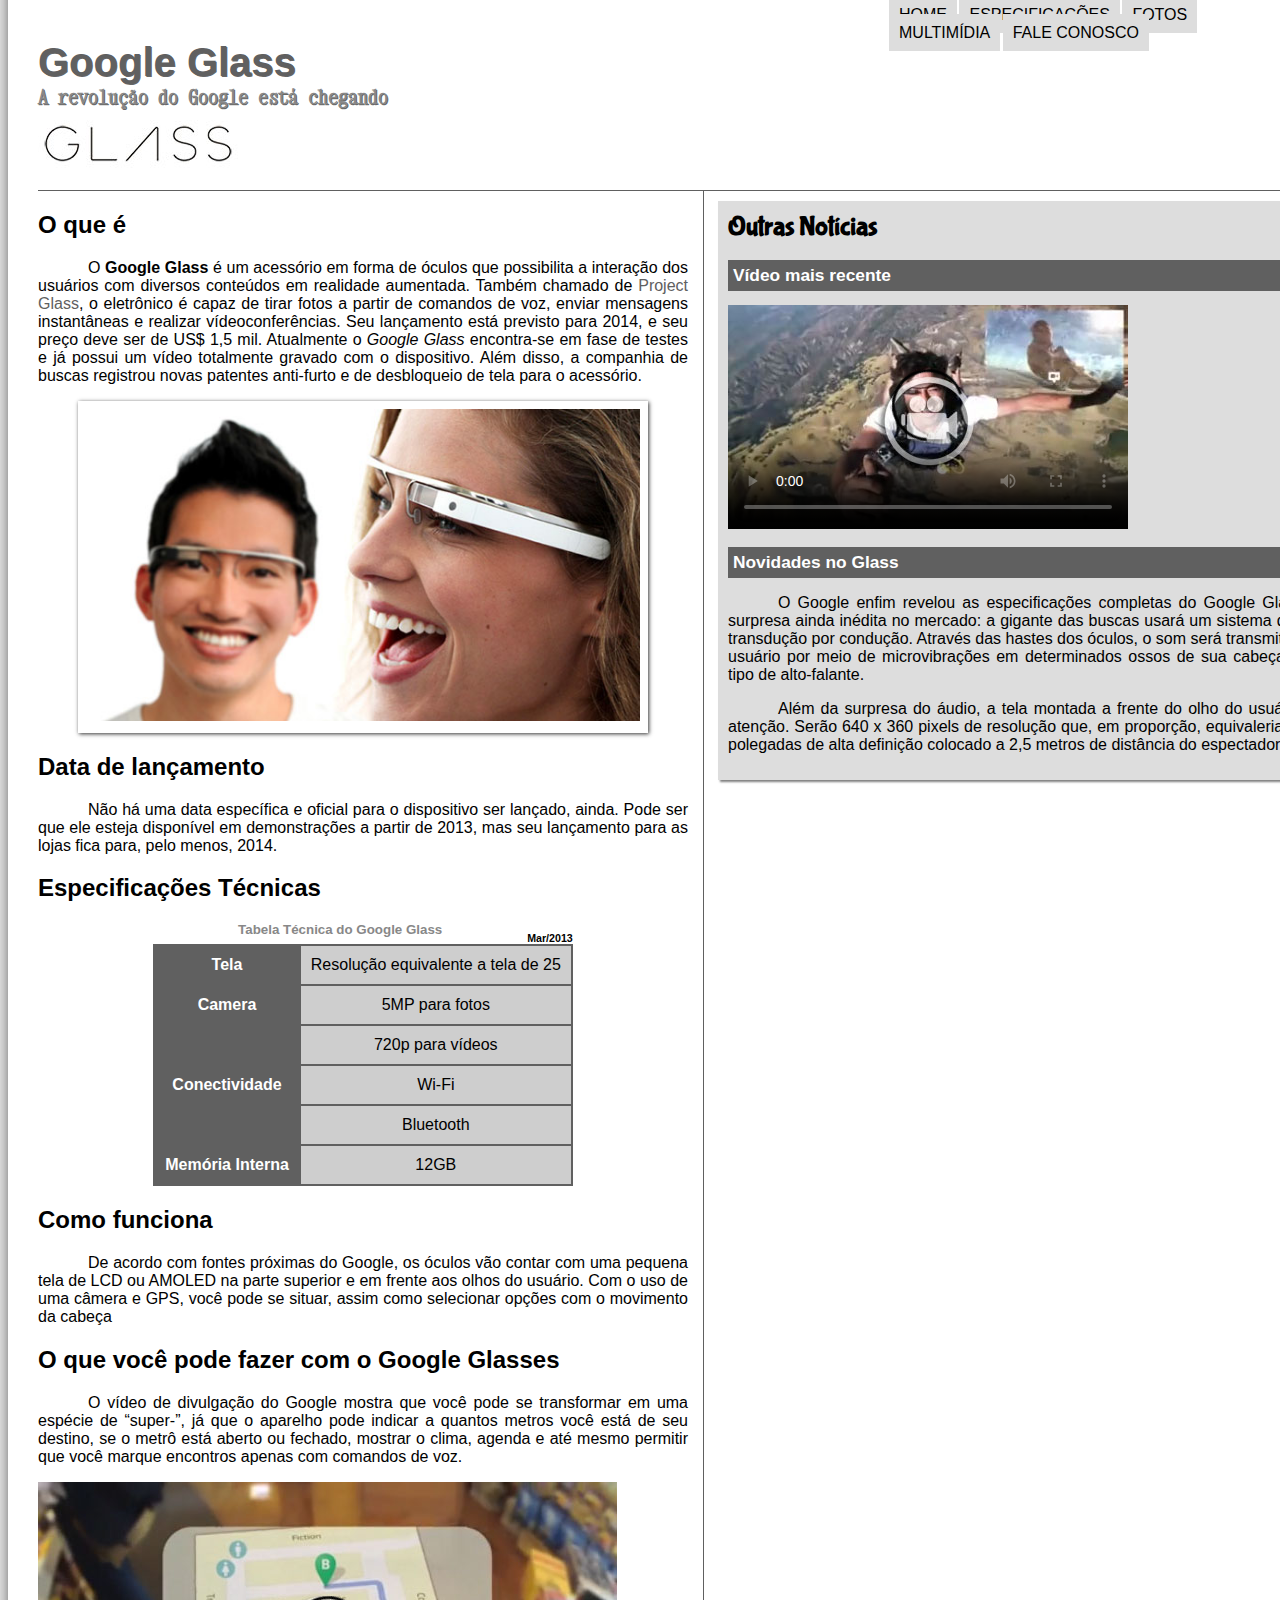
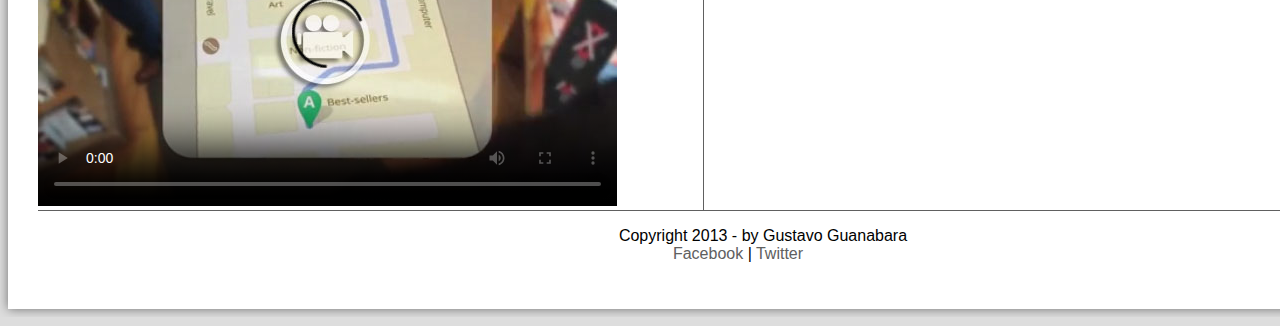
==== commit 03e6f089: "add video e audio pag multimidia" ====
--- a/curso-html5-pacote01/projeto-glass-html5/index.html
+++ b/curso-html5-pacote01/projeto-glass-html5/index.html
@@ -59,15 +59,20 @@
 
                     <h2>O que você pode fazer com o Google Glasses</h2>
                     <p>O vídeo de divulgação do Google mostra que você pode se transformar em uma espécie de “super-<wbr/>”, já que o aparelho pode indicar a quantos metros você está de seu destino, se o metrô está aberto ou fechado, mostrar o clima, agenda e até mesmo permitir que você marque encontros apenas com comandos de voz.</p>
-
-                    [AQUI ENTRA UM VÍDEO]
+                    <video controls="controls" poster="_imagens/video-mini01.jpg">
+                        <source src="../../curso-html5-pacote02/_media/how-it-feels.mp4" type="video/mp4"/>
+                        Desculpe, mas não foi possível carregar o vídeo :(
+                    </video>
                 </article>
             </section>
             <aside id="lateral">
                 <h1>Outras Notícias</h1>
                 <h2>Vídeo mais recente</h2>
 
-                [AQUI ENTRA UM VÍDEO]
+                <video controls="controls" poster="_imagens/video-mini02.jpg">
+                    <source src="../../curso-html5-pacote02/_media/one-day.mp4" type="video/mp4"/>
+                    Desculpe, mas não foi possível carregar o vídeo :(
+                </video>
 
                 <h2>Novidades no Glass</h2>
                 <p>O Google enfim revelou as especificações completas do Google Glass, e com ele uma surpresa ainda inédita no mercado: a gigante das buscas usará um sistema de áudio baseado na transdução por condução. Através das hastes dos óculos, o som será transmitido para o ouvido do usuário por meio de microvibrações em determinados ossos de sua cabeça, sem usar nenhum tipo de alto-falante.</p>
